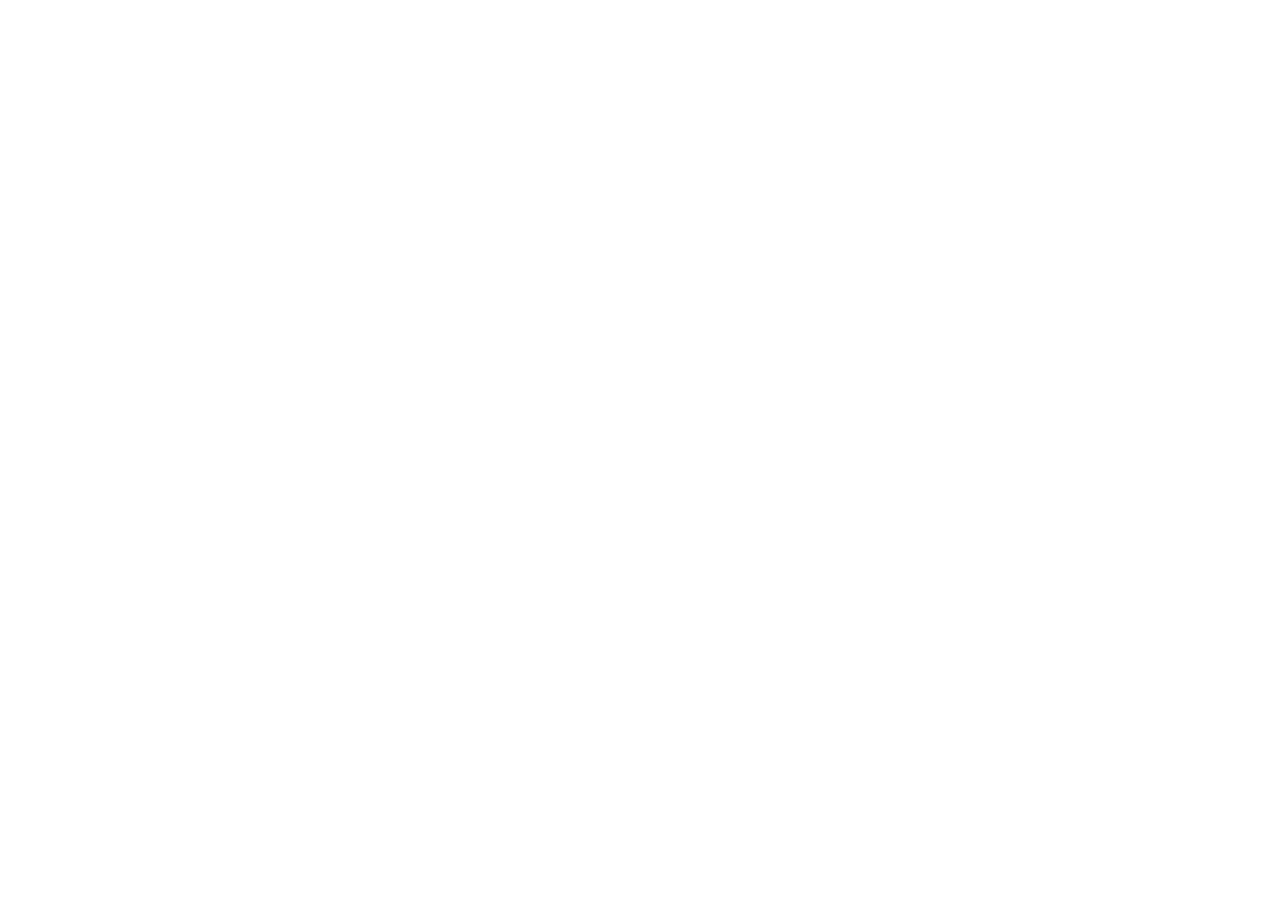
==== 3_SmartToDo/index.html @ 75d39303 "new project" ====
<!DOCTYPE html>
<html lang="en">
<head>
  <meta charset="UTF-8">
  <meta name="viewport" content="width=device-width, initial-scale=1.0">
  <title>Document</title>
  <link rel="stylesheet" href="./style.css">
</head>
<body>
  <script src="./script.js"></script>
</body>
</html>
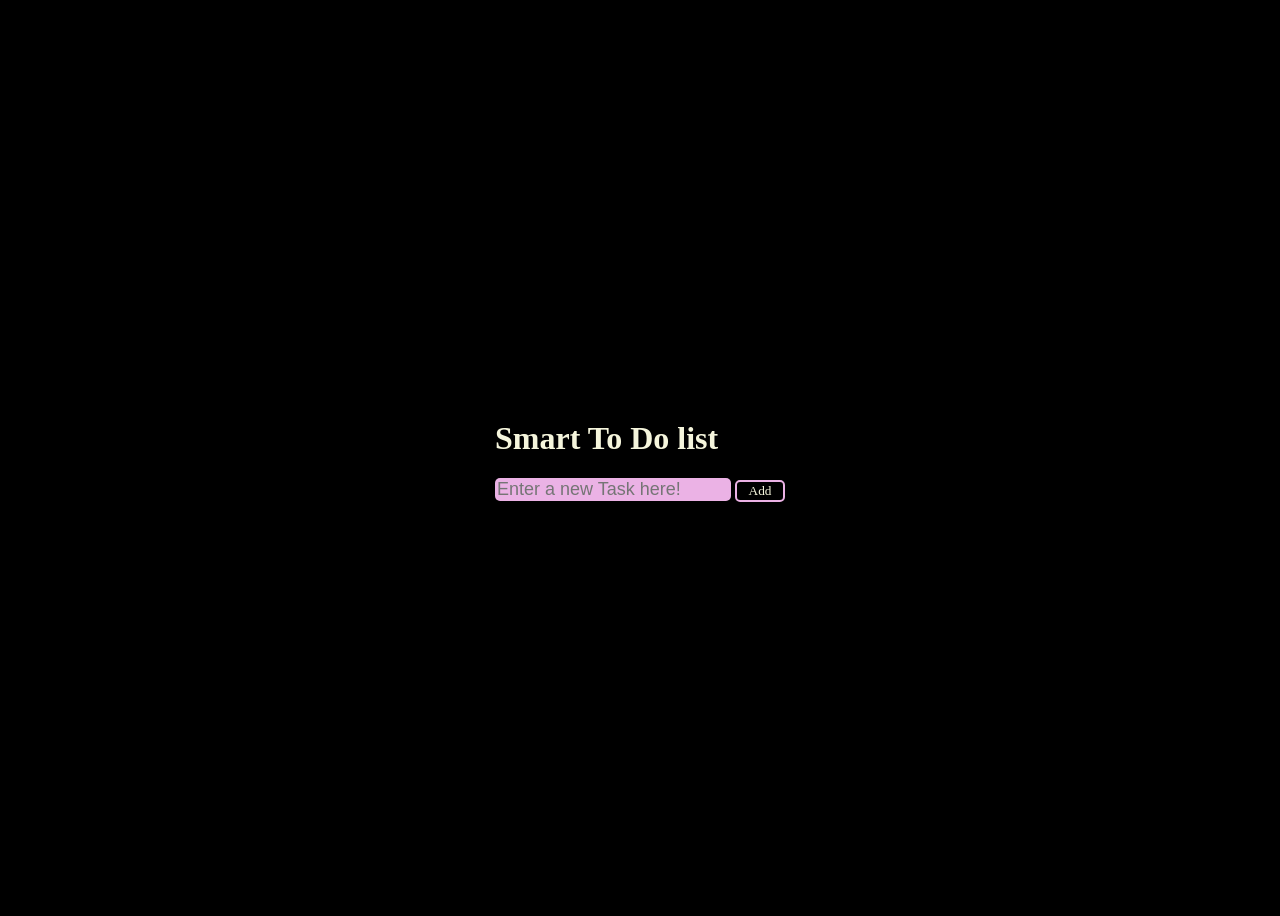
==== commit d157e414: "basic working done" ====
--- a/3_SmartToDo/index.html
+++ b/3_SmartToDo/index.html
@@ -7,6 +7,15 @@
   <link rel="stylesheet" href="./style.css">
 </head>
 <body>
+  <div id="main-div">
+    <h1> Smart To Do list</h1>
+    <div id="add-task-div">
+      <input id="add-task-input" type="text" name="input" placeholder="Enter a new Task here!">
+      <button id="add-task-button">Add</button>
+    </div>
+    <ul id="task-list">
+    </ul>
+  </div>
   <script src="./script.js"></script>
 </body>
 </html>
--- a/3_SmartToDo/style.css
+++ b/3_SmartToDo/style.css
@@ -0,0 +1,38 @@
+body{
+  height: 100vh;
+  background-color:#000;
+  color: #ebb2e5;
+  display: flex;
+  flex-direction: column;
+  justify-content: center;
+  align-items: center;
+}
+h1{
+  color: beige;
+}
+#add-task-input{
+  outline: none;
+  background-color: #ebb2e5;
+  color: #000;
+  font-size: large;
+  border-radius: 5px;
+  border:none;
+}
+
+
+#add-task-button{
+  background-color: #000;
+  color: beige;
+  border-radius: 5px;
+  border-color: #ebb2e5;
+  border-style: solid;
+  width: 50px;
+  font-family:Cambria, Cochin, Georgia, Times, 'Times New Roman', serif;
+}
+#add-task-button:active{
+  
+  background-color: beige;
+  color: #000;
+  transition: ease-in 1ms;
+}
+
